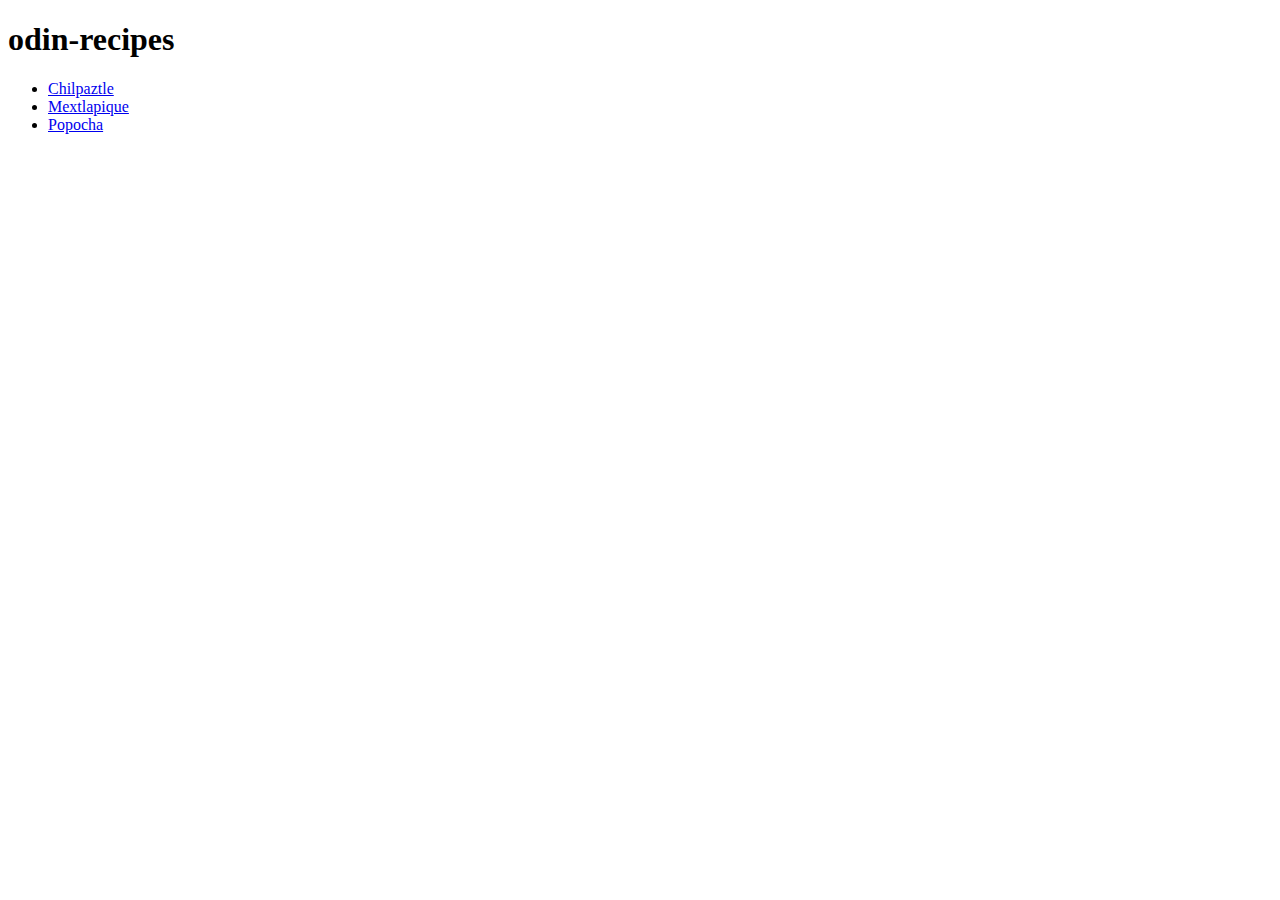
==== index.html @ 24546367 "Added the recipes and linked them to the index" ====
<!DOCTYPE html>
<html lang="es">
    <head>
        <meta charset="UTF-8">
        <title>homepage</title>
    </head>
    <body>
        <h1>odin-recipes</h1>
        <ul>
            <li><a href="./recipes/chilpaztle.html" target="_blank" rel="noopener nooreferrer"> Chilpaztle</a></li>
            <li><a href="./recipes/mextlapique.html" target="_blank" rel="noopener nooreferrer"> Mextlapique</a></li>
            <li><a href="./recipes/popocha.html" target="_blank" rel="noopener nooreferrer"> Popocha</a></li>
        </ul>
        

    </body>
</html>
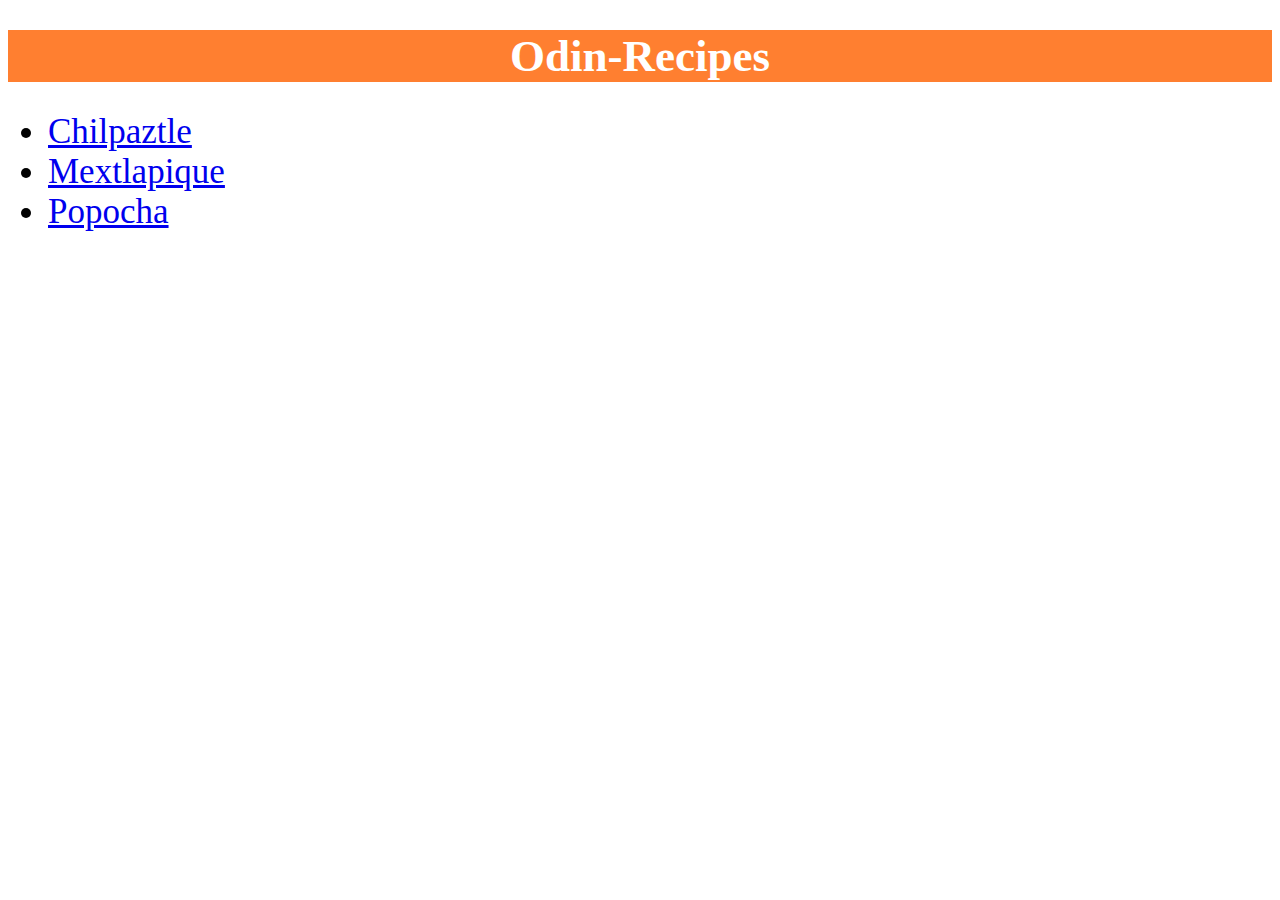
==== commit aad70bb6: "Added css file and consecuent changes in html" ====
--- a/index.html
+++ b/index.html
@@ -2,14 +2,15 @@
 <html lang="es">
     <head>
         <meta charset="UTF-8">
-        <title>homepage</title>
+        <link rel="stylesheet" href="./style.css">
+        <title>Recetas Edo.Mex.</title>
     </head>
     <body>
-        <h1>odin-recipes</h1>
+        <h1 class="title">Odin-Recipes</h1>
         <ul>
-            <li><a href="./recipes/chilpaztle.html" target="_blank" rel="noopener nooreferrer"> Chilpaztle</a></li>
-            <li><a href="./recipes/mextlapique.html" target="_blank" rel="noopener nooreferrer"> Mextlapique</a></li>
-            <li><a href="./recipes/popocha.html" target="_blank" rel="noopener nooreferrer"> Popocha</a></li>
+            <li class="index"><a href="./recipes/chilpaztle.html" target="_blank" rel="noopener nooreferrer"> Chilpaztle</a></li>
+            <li class="index"><a href="./recipes/mextlapique.html" target="_blank" rel="noopener nooreferrer"> Mextlapique</a></li>
+            <li class="index"><a href="./recipes/popocha.html" target="_blank" rel="noopener nooreferrer"> Popocha</a></li>
         </ul>
         
 
--- a/style.css
+++ b/style.css
@@ -0,0 +1,80 @@
+/*
+For this styling you should use
+external CSS method
+
+Try several properties mentioned in the previous
+lesson 
+
+https://www.w3schools.com/cssref/css_websafe_fonts.asp
+https://www.w3schools.com/Css/css_font.asp
+
+*/
+
+/*General*/
+
+.title{
+    font-size: 45px;
+    background-color: rgb(255, 127, 48);
+    color: white;
+    font-weight: bold;
+    text-align: center;
+}
+
+.imagen{
+    display: block;
+    margin-left: auto;
+    margin-right: auto;
+    width: 15%;
+}
+
+.description{
+    font-size: 30px;
+    color: black;
+}
+
+li,
+h3,
+p{
+    font-size: 20px;
+}
+
+.ingredientes{
+    text-align: center;
+    font-weight: bolder;
+    font-style: italic;
+}
+
+.prep{
+    text-align: center;
+    font-weight: bolder;
+    font-style: italic;
+}
+
+.odd{
+    background-color: #fea98d;
+}
+.even{
+    background-color: #ffd5c6;
+}
+/*Index*/
+
+.index{
+    font-size:35px;
+}
+
+/*Chilpaztle*/
+
+
+
+
+/*Popocha*/
+
+.imagen.dos{
+    width: 50%;
+}
+
+/*Mextlapique*/
+
+.imagen.tres{
+    width: 20%;
+}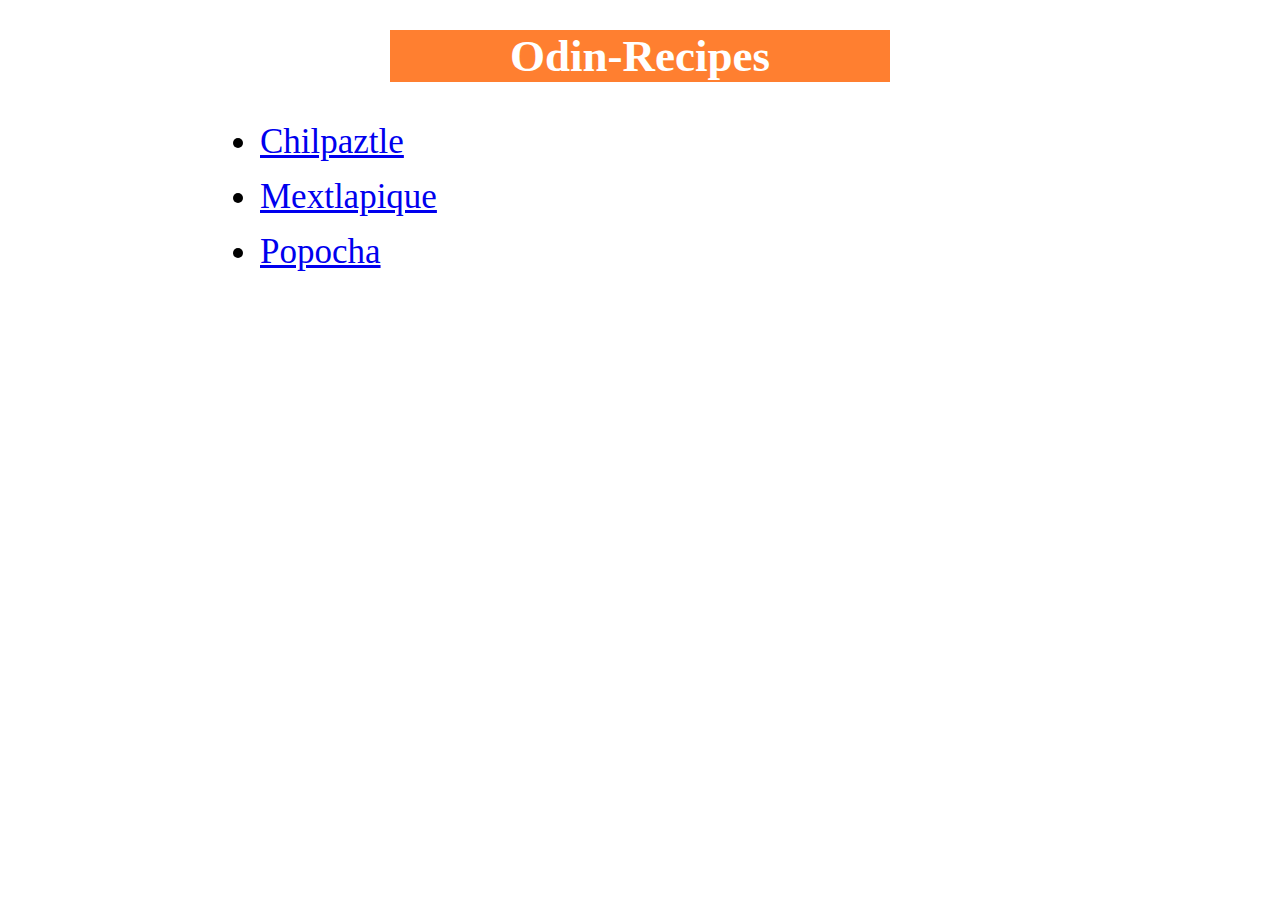
==== commit 55a976bd: "Major modification on margins and width-height" ====
--- a/index.html
+++ b/index.html
@@ -6,13 +6,15 @@
         <title>Recetas Edo.Mex.</title>
     </head>
     <body>
-        <h1 class="title">Odin-Recipes</h1>
-        <ul>
-            <li class="index"><a href="./recipes/chilpaztle.html" target="_blank" rel="noopener nooreferrer"> Chilpaztle</a></li>
-            <li class="index"><a href="./recipes/mextlapique.html" target="_blank" rel="noopener nooreferrer"> Mextlapique</a></li>
-            <li class="index"><a href="./recipes/popocha.html" target="_blank" rel="noopener nooreferrer"> Popocha</a></li>
-        </ul>
-        
+     <div class="background">
+            <h1 class="title odin">Odin-Recipes</h1>
+       
+            <ul>
+              <li class="index"><a href="./recipes/chilpaztle.html" target="_blank" rel="noopener nooreferrer"> Chilpaztle</a></li>
+               <li class="index"><a href="./recipes/mextlapique.html" target="_blank" rel="noopener nooreferrer"> Mextlapique</a></li>
+                <li class="index"><a href="./recipes/popocha.html" target="_blank" rel="noopener nooreferrer"> Popocha</a></li>
+           </ul>
+     </div>
 
     </body>
 </html>--- a/style.css
+++ b/style.css
@@ -18,6 +18,8 @@
     color: white;
     font-weight: bold;
     text-align: center;
+    width: 500px;
+    margin: auto;
 }
 
 .imagen{
@@ -37,6 +39,16 @@
 p{
     font-size: 20px;
 }
+p{
+    width: 1700px;
+    margin-inline:auto;
+    margin-bottom:10px;
+}
+li{
+    width: 800px;
+    margin: auto;
+    margin-bottom:5px;
+}
 
 .ingredientes{
     text-align: center;
@@ -51,26 +63,33 @@
 }
 
 .odd{
-    background-color: #fea98d;
+    background-color: #faddd2;
+
 }
 .even{
-    background-color: #ffd5c6;
+    background-color: #ffffff;
 }
 /*Index*/
 
+.odin{
+    margin-bottom:40px;
+}
+
 .index{
     font-size:35px;
+    margin-block:15px;
+}
+
+.background{
+    margin-top: 30px;
 }
 
 /*Chilpaztle*/
 
-
-
-
 /*Popocha*/
 
 .imagen.dos{
-    width: 50%;
+    width: 20%;
 }
 
 /*Mextlapique*/
